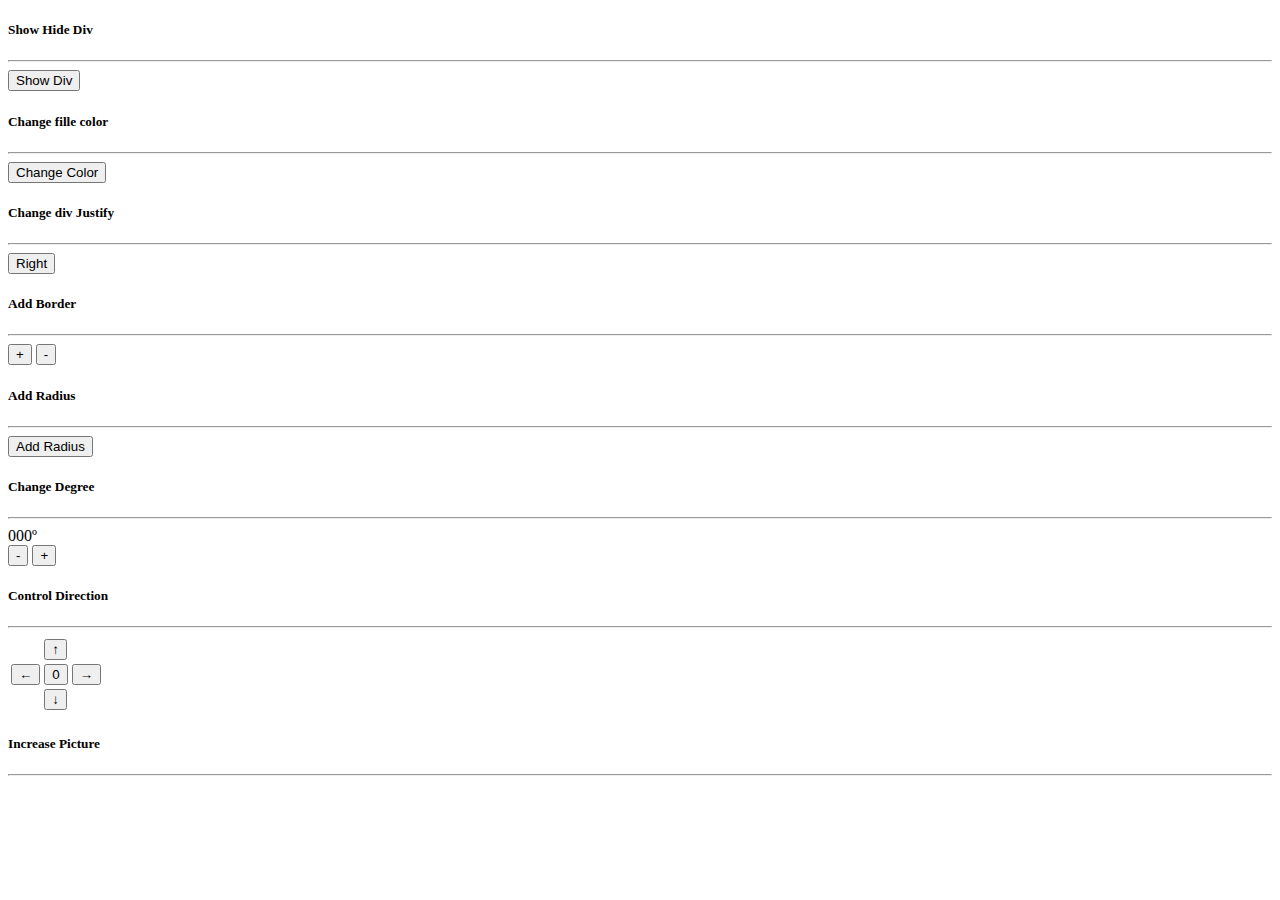
==== index.html @ 3d3389d4 "Renamed 1.2 removed" ====
<!DOCTYPE html>
<html lang="en">
	<head>
		<meta charset="UTF-8" />
		<meta name="viewport" content="width=device-width, initial-scale=1.0">
		<meta http-equiv="X-UA-Compatible" content="IE=edge" />
		<title>Js Click Functions</title>
		<meta name="keywords" content="" />
		<meta name="description" content="" />
		<link rel="icon" type="image/png" href="dm_favicon.png">
		<link href="style-1.1.css" rel="stylesheet" />
	</head>
	
	<body>
		<div class="container" id="contaienr">
			<!-- Show and Hide Div -->
			<div class="row">
				<h5>Show Hide Div</h5>
				<hr>
				<div class="fx div div-1" id="div-1"></div>
				<button type="button" class="btn-show" onclick="showDiv()">Show Div</button>
			</div>
			<!-- Add and Remove Color of Div -->
			<div class="row">
				<h5>Change fille color</h5>
				<hr>
				<div class="fx div div-2" id="div-2"></div>
				<button type="button" class="btn-color" onclick="colorDiv()">Change Color</button>
			</div>
			<!-- Move div Left and Right -->
			<div class="row">
				<h5>Change div Justify</h5>
				<hr>
				<div class="div-3-container">
					<div class="div-3-wrppr">
						<div class="div div-3" id="div-3"></div>
						<button type="button" class="btn btn-move" onclick="floatDiv()">Right</button>
					</div>
				</div>
			</div>
			<!-- increase decrease Border -->
			<div class="row">
				<h5>Add Border</h5>
				<hr>
				<div class="fx div div-4" id="div-4"></div>
				<button type="button" class="btn btn-brdr btn-inc" onclick="incBrdr()">+</button>
				<button type="button" class="btn btn-brdr btn-dec" onclick="decBrdr()">-</button>
			</div>
			<!-- Add and Remove Radius -->
			<div class="row">
				<h5>Add Radius</h5>
				<hr>
				<div class="fx div div-5" id="div-5"></div>
				<button type="button" class="btn btn-rad" onclick="addRadius()">Add Radius</button>
			</div>
			<!-- Turn dial on click -->
			<div class="row">
				<h5>Change Degree</h5>
				<hr>
				<div class="div-6-wrppr" id="div-6-wrppr">
					<div class="dialbox" id="dialbox" class="">					
						<div class="display" id="display"><span>000</span>º</div>
						<div class="dial" id="dial" style="transform: rotate(0deg);">
							<div class="dot" id="dot"></div>
						</div>
						<div class="dial-cntrl" id="dial-cntrl">
							<button type="button" onclick="rotate(this)" value=-1>-</button>
							<button type="button" onclick="rotate(this)" value=1>+</button>
						</div>
					</div>
				</div>
			</div>
			<!-- Control direction -->
			<div class="row">
				<h5>Control Direction</h5>
				<hr>
				<div class="div-7-container" id="div-7-container">
					<div class="dir-pad-wrppr" id="dir-pad-wrppr">
						<table class="dir-pad" id="dir-pad">
							<tbody>
								<tr>
									<td></td>
									<td><button class="btn-dir" value="up">&uarr;</button></td>
									<td></td>
								</tr>
								<tr>
									<td><button class="btn-dir" value="left">&larr;</button></td>
									<td><button class="btn-dir" value="center">0</button></td>
									<td><button class="btn-dir" value="right">&rarr;</button></td>
								</tr>
								<tr>
									<td></td>
									<td><button class="btn-dir" value="down">&darr;</button></td>
									<td></td>
								</tr>
							</tbody>
						</table>
					</div>
				</div>
			</div>
			<!-- Change picture size -->
			<div class="row">
				<h5>Increase Picture</h5>
				<hr>
				<div class="div-8-wrppr" id="div-8-wrppr">
					<div class="fx img-frme" id="img-frme"></div>
				</div>
			</div>
		</div>
		<script src="script.js" type="text/javascript"></script>	
	</body>
</html>
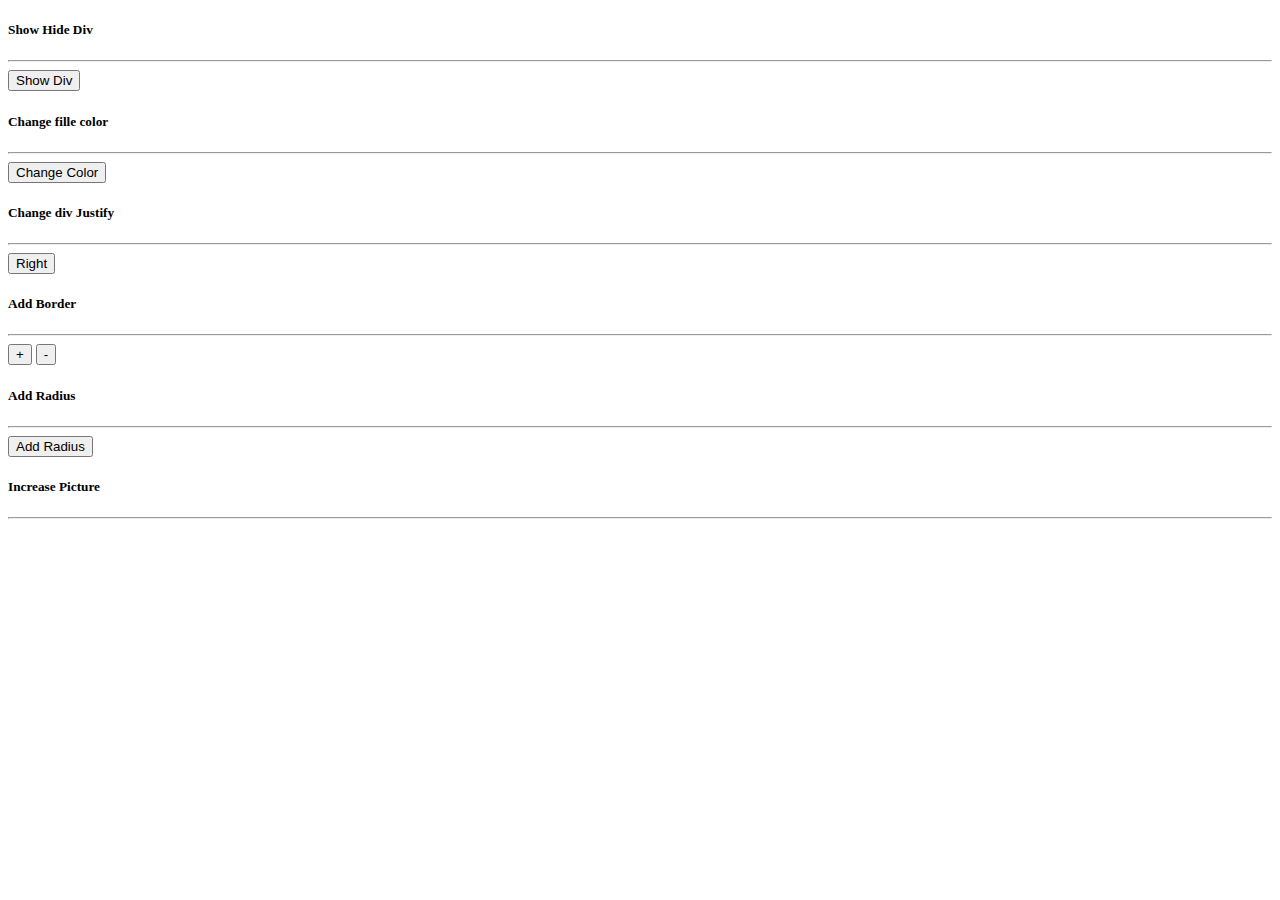
==== commit d57b76eb: "updated all html" ====
--- a/index.html
+++ b/index.html
@@ -4,11 +4,11 @@
 		<meta charset="UTF-8" />
 		<meta name="viewport" content="width=device-width, initial-scale=1.0">
 		<meta http-equiv="X-UA-Compatible" content="IE=edge" />
-		<title>Js Click Functions</title>
+		<title>Js Onclick Practice 1.2</title>
 		<meta name="keywords" content="" />
 		<meta name="description" content="" />
 		<link rel="icon" type="image/png" href="dm_favicon.png">
-		<link href="style-1.1.css" rel="stylesheet" />
+		<link href="style.css" rel="stylesheet" />
 	</head>
 	
 	<body>
@@ -53,57 +53,14 @@
 				<div class="fx div div-5" id="div-5"></div>
 				<button type="button" class="btn btn-rad" onclick="addRadius()">Add Radius</button>
 			</div>
-			<!-- Turn dial on click -->
-			<div class="row">
-				<h5>Change Degree</h5>
-				<hr>
-				<div class="div-6-wrppr" id="div-6-wrppr">
-					<div class="dialbox" id="dialbox" class="">					
-						<div class="display" id="display"><span>000</span>º</div>
-						<div class="dial" id="dial" style="transform: rotate(0deg);">
-							<div class="dot" id="dot"></div>
-						</div>
-						<div class="dial-cntrl" id="dial-cntrl">
-							<button type="button" onclick="rotate(this)" value=-1>-</button>
-							<button type="button" onclick="rotate(this)" value=1>+</button>
-						</div>
-					</div>
-				</div>
-			</div>
-			<!-- Control direction -->
-			<div class="row">
-				<h5>Control Direction</h5>
-				<hr>
-				<div class="div-7-container" id="div-7-container">
-					<div class="dir-pad-wrppr" id="dir-pad-wrppr">
-						<table class="dir-pad" id="dir-pad">
-							<tbody>
-								<tr>
-									<td></td>
-									<td><button class="btn-dir" value="up">&uarr;</button></td>
-									<td></td>
-								</tr>
-								<tr>
-									<td><button class="btn-dir" value="left">&larr;</button></td>
-									<td><button class="btn-dir" value="center">0</button></td>
-									<td><button class="btn-dir" value="right">&rarr;</button></td>
-								</tr>
-								<tr>
-									<td></td>
-									<td><button class="btn-dir" value="down">&darr;</button></td>
-									<td></td>
-								</tr>
-							</tbody>
-						</table>
-					</div>
-				</div>
-			</div>
 			<!-- Change picture size -->
 			<div class="row">
 				<h5>Increase Picture</h5>
 				<hr>
 				<div class="div-8-wrppr" id="div-8-wrppr">
+					<!-- <div id="img-frme"></div> -->
 					<div class="fx img-frme" id="img-frme"></div>
+					<!-- <button type="button" class="btn-size" id="btn-size">Increase Size</button> -->
 				</div>
 			</div>
 		</div>
